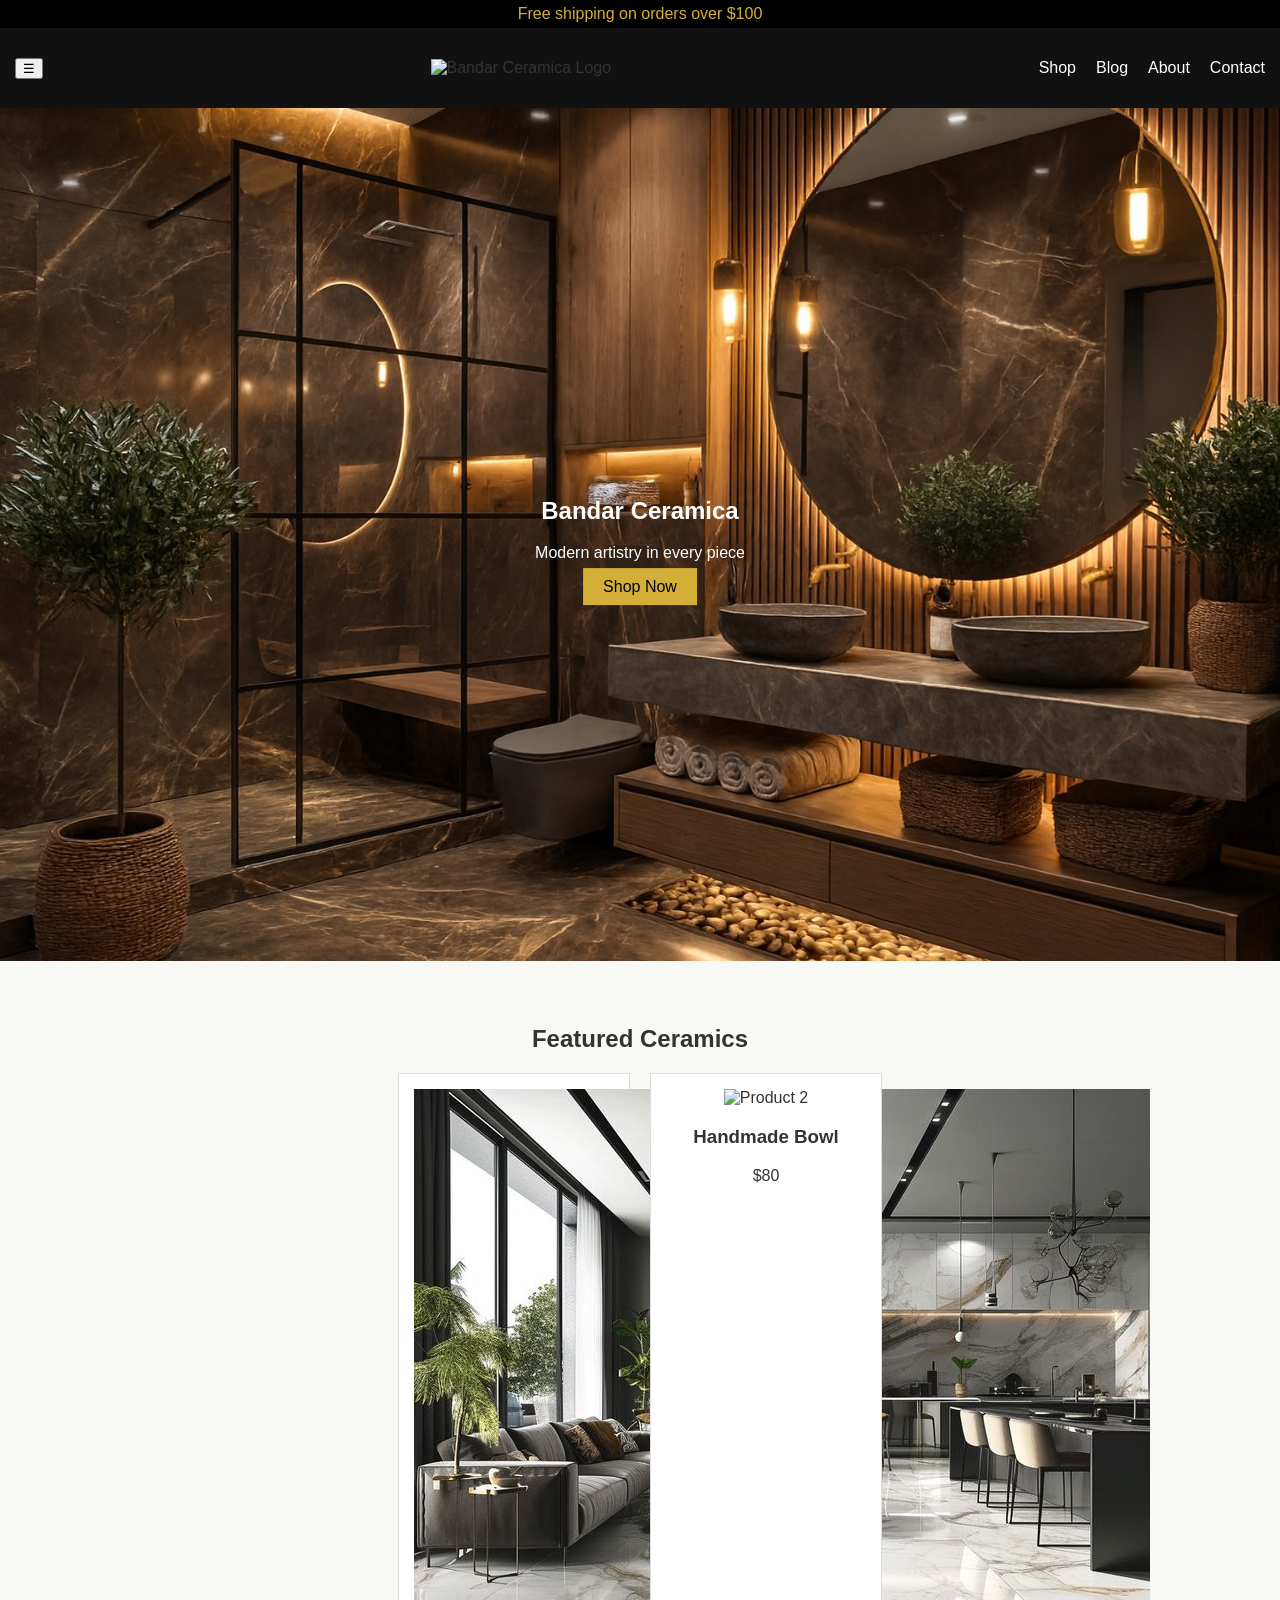
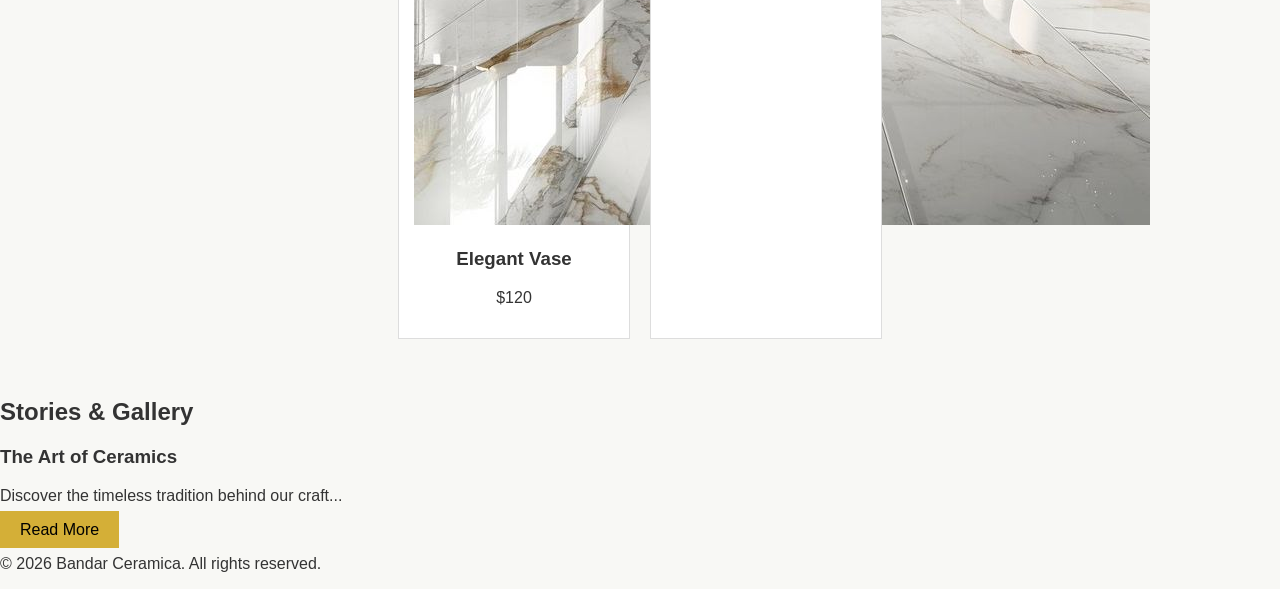
==== index.html @ 1c80420a "Update index.html" ====
<!DOCTYPE html>
<html lang="en">
<head>
  <meta charset="UTF-8">
  <title>Bandar Ceramica</title>
  <link rel="stylesheet" href="assets/css/style.css">
</head>
<body>
  <!-- Announcement Bar -->
  <div class="announcement-bar">
    Free shipping on orders over $100
  </div>

  <!-- Header -->
  <header class="site-header">
    <button class="menu-toggle">☰</button>
    <img src="assets/images/logo.png" alt="Bandar Ceramica Logo" class="logo">
    <nav>
      <ul>
        <li><a href="products.html">Shop</a></li>
        <li><a href="blog.html">Blog</a></li>
        <li><a href="about.html">About</a></li>
        <li><a href="contact.html">Contact</a></li>
      </ul>
    </nav>
  </header>

  <!-- Hero Banner -->
  <section class="hero-banner">
    <img src="assets/images/Enhance the luxuriou.png" alt="Ceramic Hero Banner">
    <div class="hero-text">
      <h1>Bandar Ceramica</h1>
      <p>Modern artistry in every piece</p>
      <a href="products.html" class="btn">Shop Now</a>
    </div>
  </section>

  <!-- Featured Products -->
  <section class="featured-products">
    <h2>Featured Ceramics</h2>
    <div class="product-grid">
      <div class="product-card">
        <img src="assets/images/tiles.jpg" alt="Product 1">
        <h3>Elegant Vase</h3>
        <p>$120</p>
      </div>
      <div class="product-card">
        <img src="assets/images/products/placeholder2.jpg" alt="Product 2">
        <h3>Handmade Bowl</h3>
        <p>$80</p>
      </div>
      <!-- Add more placeholders -->
    </div>
  </section>

  <!-- Blog/Gallery -->
  <section class="blog-gallery">
    <h2>Stories & Gallery</h2>
    <div class="blog-card">
      <h3>The Art of Ceramics</h3>
      <p>Discover the timeless tradition behind our craft...</p>
      <a href="blog.html" class="btn">Read More</a>
    </div>
  </section>

  <!-- Footer -->
  <footer>
    <p>&copy; 2026 Bandar Ceramica. All rights reserved.</p>
  </footer>
  <script src="assets/js/script.js"></script>

</body>
</html>
---- assets/css/style.css ----
body {
  font-family: 'Helvetica Neue', sans-serif;
  background-color: #f8f8f5; /* off-white */
  color: #333;
  margin: 0;
}

.announcement-bar {
  background: #000;
  color: #d4af37; /* gold */
  text-align: center;
  padding: 5px;
}

.site-header {
  display: flex;
  justify-content: space-between;
  align-items: center;
  background: #111;
  padding: 15px;
}

.site-header nav ul {
  list-style: none;
  display: flex;
  gap: 20px;
}

.site-header nav a {
  color: #fff;
  text-decoration: none;
}

.hero-banner {
  position: relative;
  text-align: center;
}

.hero-banner img {
  width: 100%;
  height: auto;
}

.hero-text {
  position: absolute;
  top: 50%;
  left: 50%;
  transform: translate(-50%, -50%);
  color: #fff;
}

.btn {
  background: #d4af37;
  color: #000;
  padding: 10px 20px;
  text-decoration: none;
}

.featured-products {
  padding: 40px;
  text-align: center;
}

.product-grid {
  display: flex;
  justify-content: center;
  gap: 20px;
}

.product-card {
  background: #fff;
  border: 1px solid #ddd;
  padding: 15px;
  width: 200px;
}
#lightbox {
  position: fixed;
  top: 0; left: 0;
  width: 100%; height: 100%;
  background: rgba(0,0,0,0.8);
  display: none;
  justify-content: center;
  align-items: center;
}
#lightbox.active {
  display: flex;
}
#lightbox img {
  max-width: 90%;
  max-height: 80%;
  border: 5px solid #d4af37; /* gold border */
}
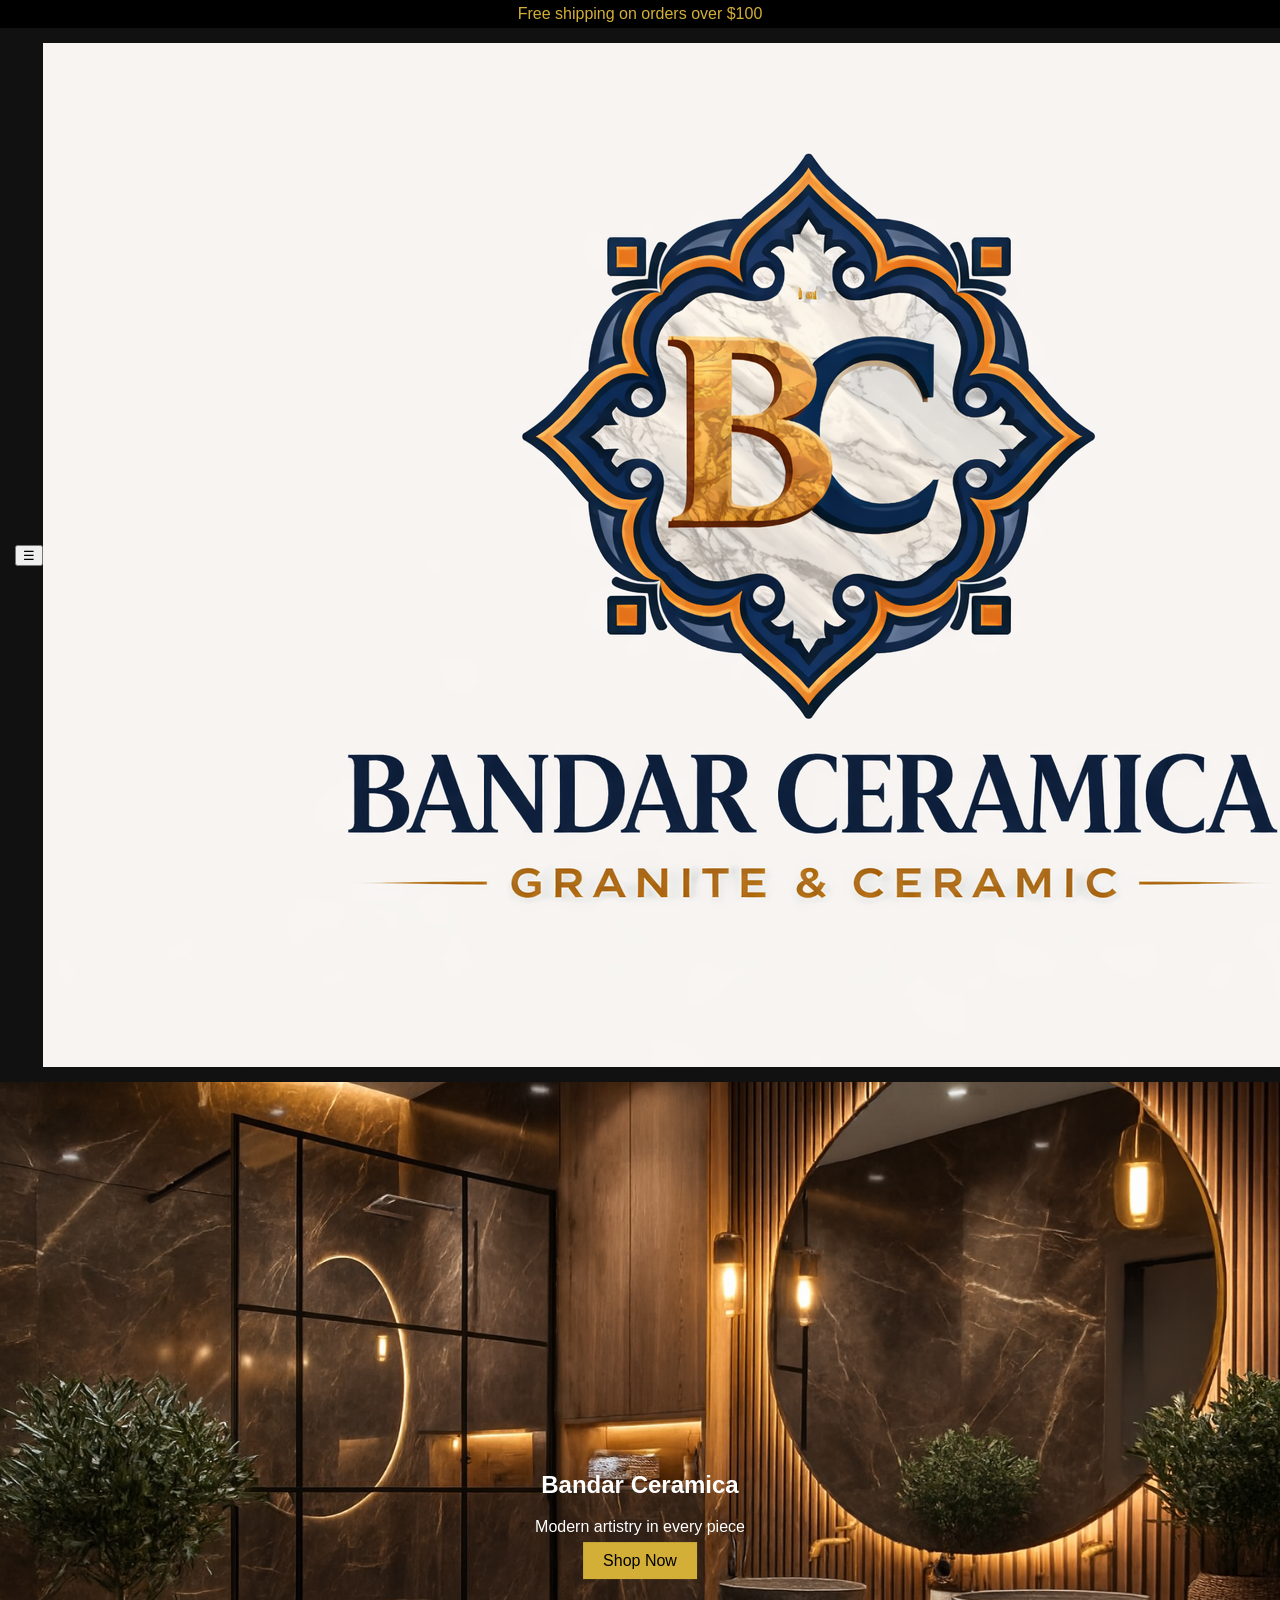
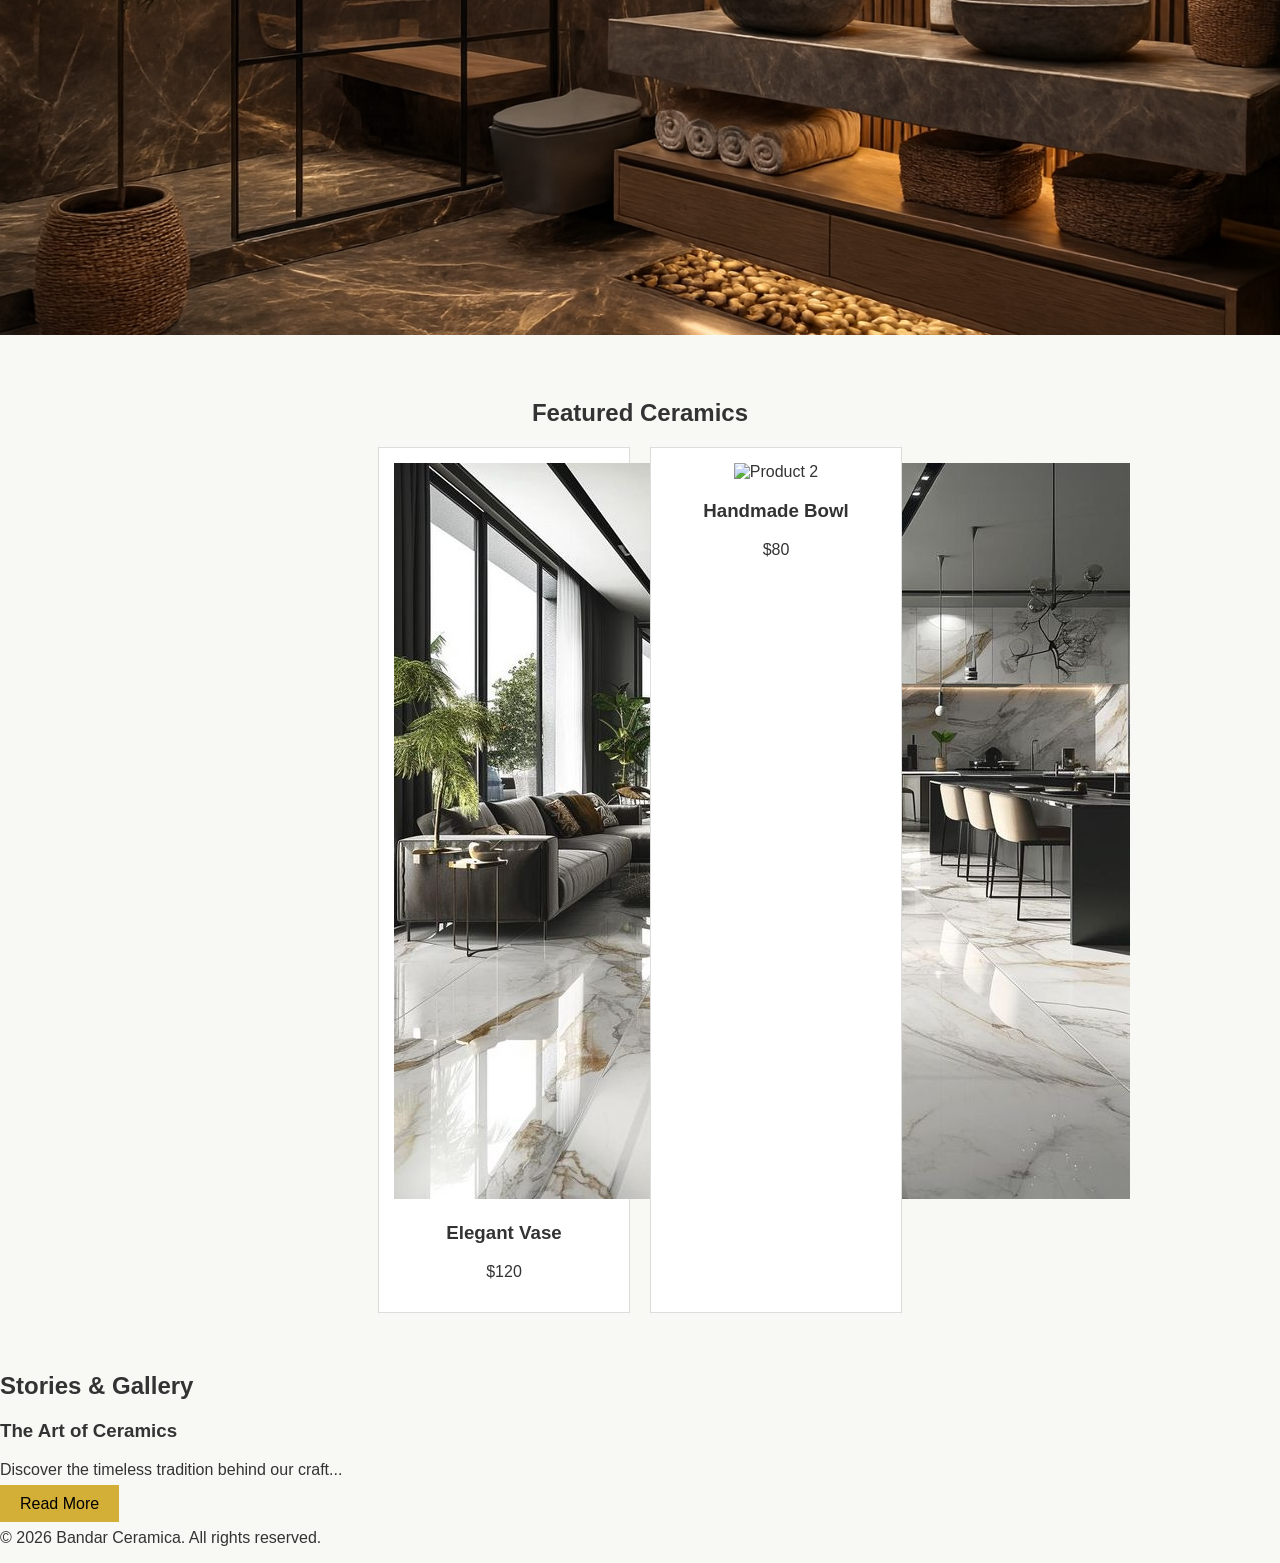
==== commit 7c610ace: "Update logo image in index.html" ====
--- a/index.html
+++ b/index.html
@@ -14,7 +14,7 @@
   <!-- Header -->
   <header class="site-header">
     <button class="menu-toggle">☰</button>
-    <img src="assets/images/logo.png" alt="Bandar Ceramica Logo" class="logo">
+    <img src="assets/images/ChatGPT Image Feb 28, 2026, 07_28_46 PM.png" alt="Bandar Ceramica Logo" class="logo">
     <nav>
       <ul>
         <li><a href="products.html">Shop</a></li>
--- a/assets/css/style.css
+++ b/assets/css/style.css
@@ -90,3 +90,14 @@
   max-height: 80%;
   border: 5px solid #d4af37; /* gold border */
 }
+.product-card {
+  background: #fff;
+  border: 1px solid #ddd;
+  padding: 15px;
+  width: 220px;
+  transition: transform 0.3s ease, box-shadow 0.3s ease;
+}
+.product-card:hover {
+  transform: scale(1.05);
+  box-shadow: 0 8px 20px rgba(0,0,0,0.2);
+}
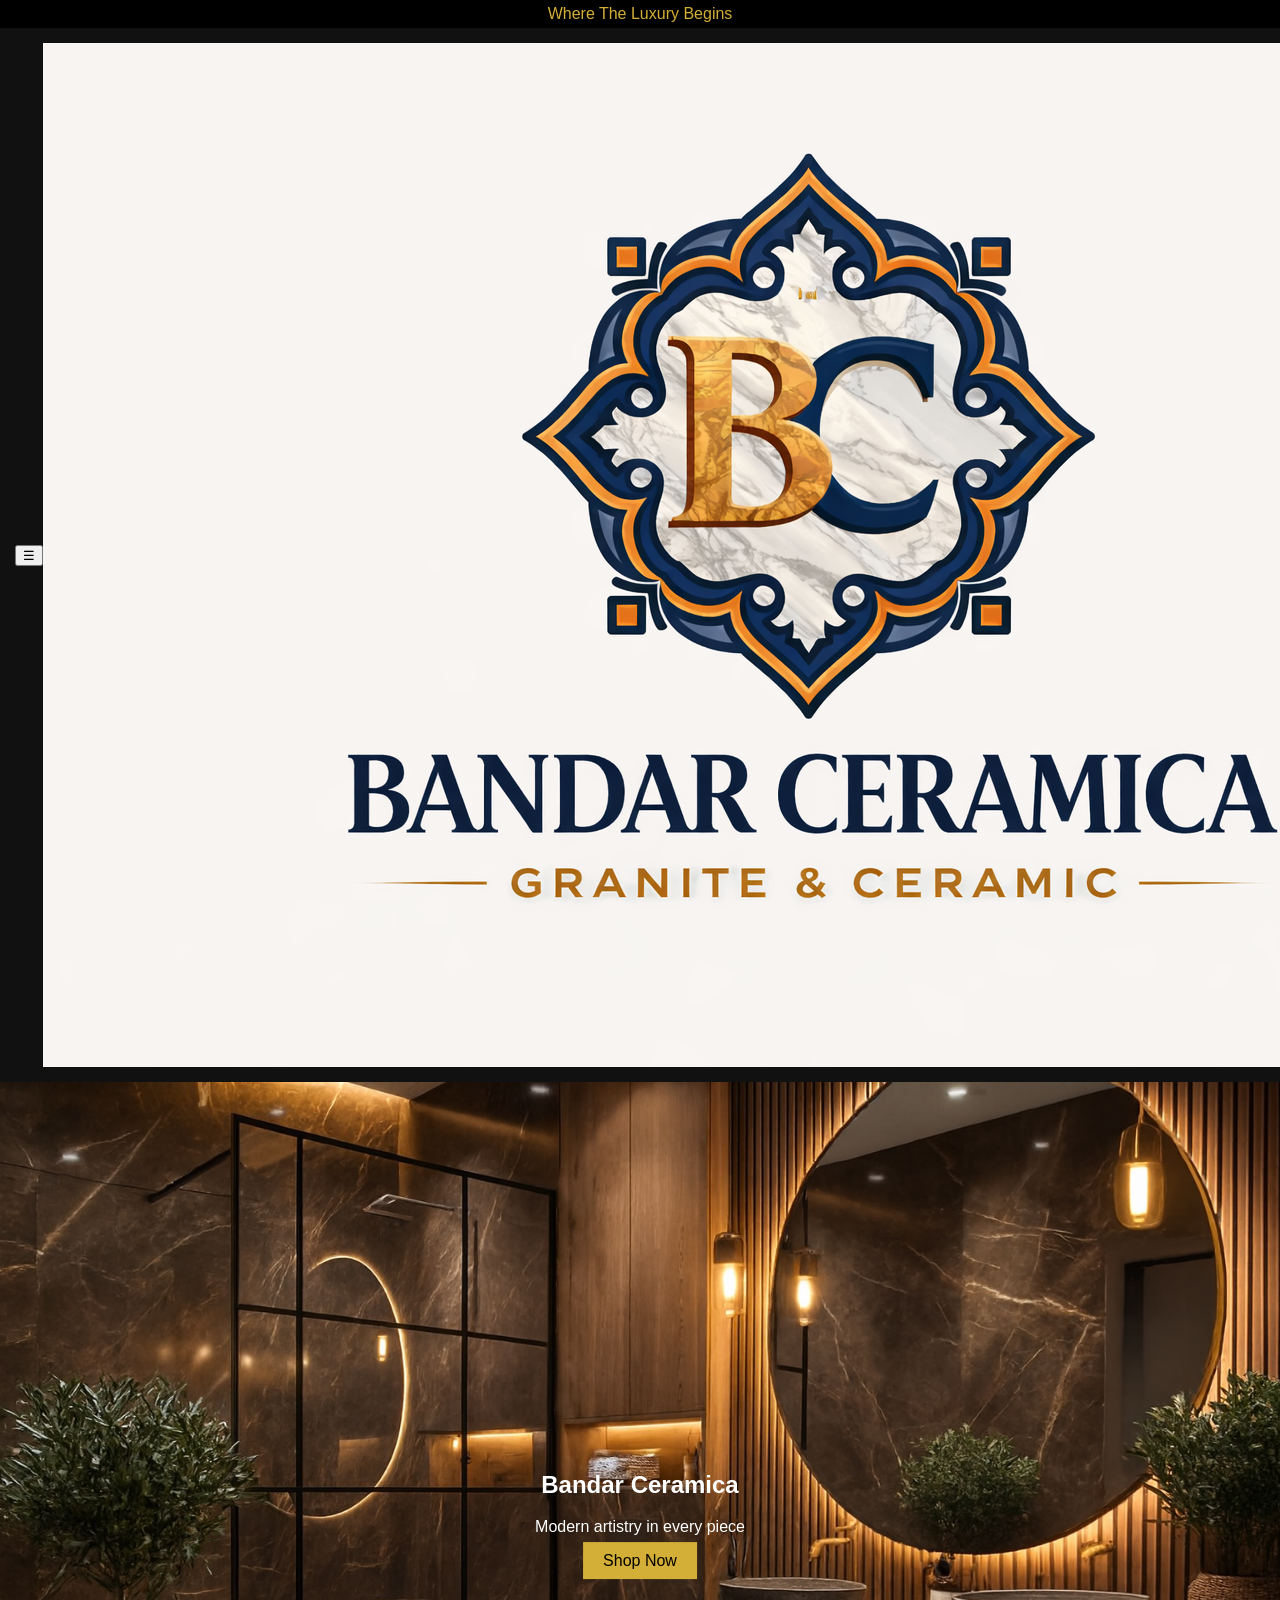
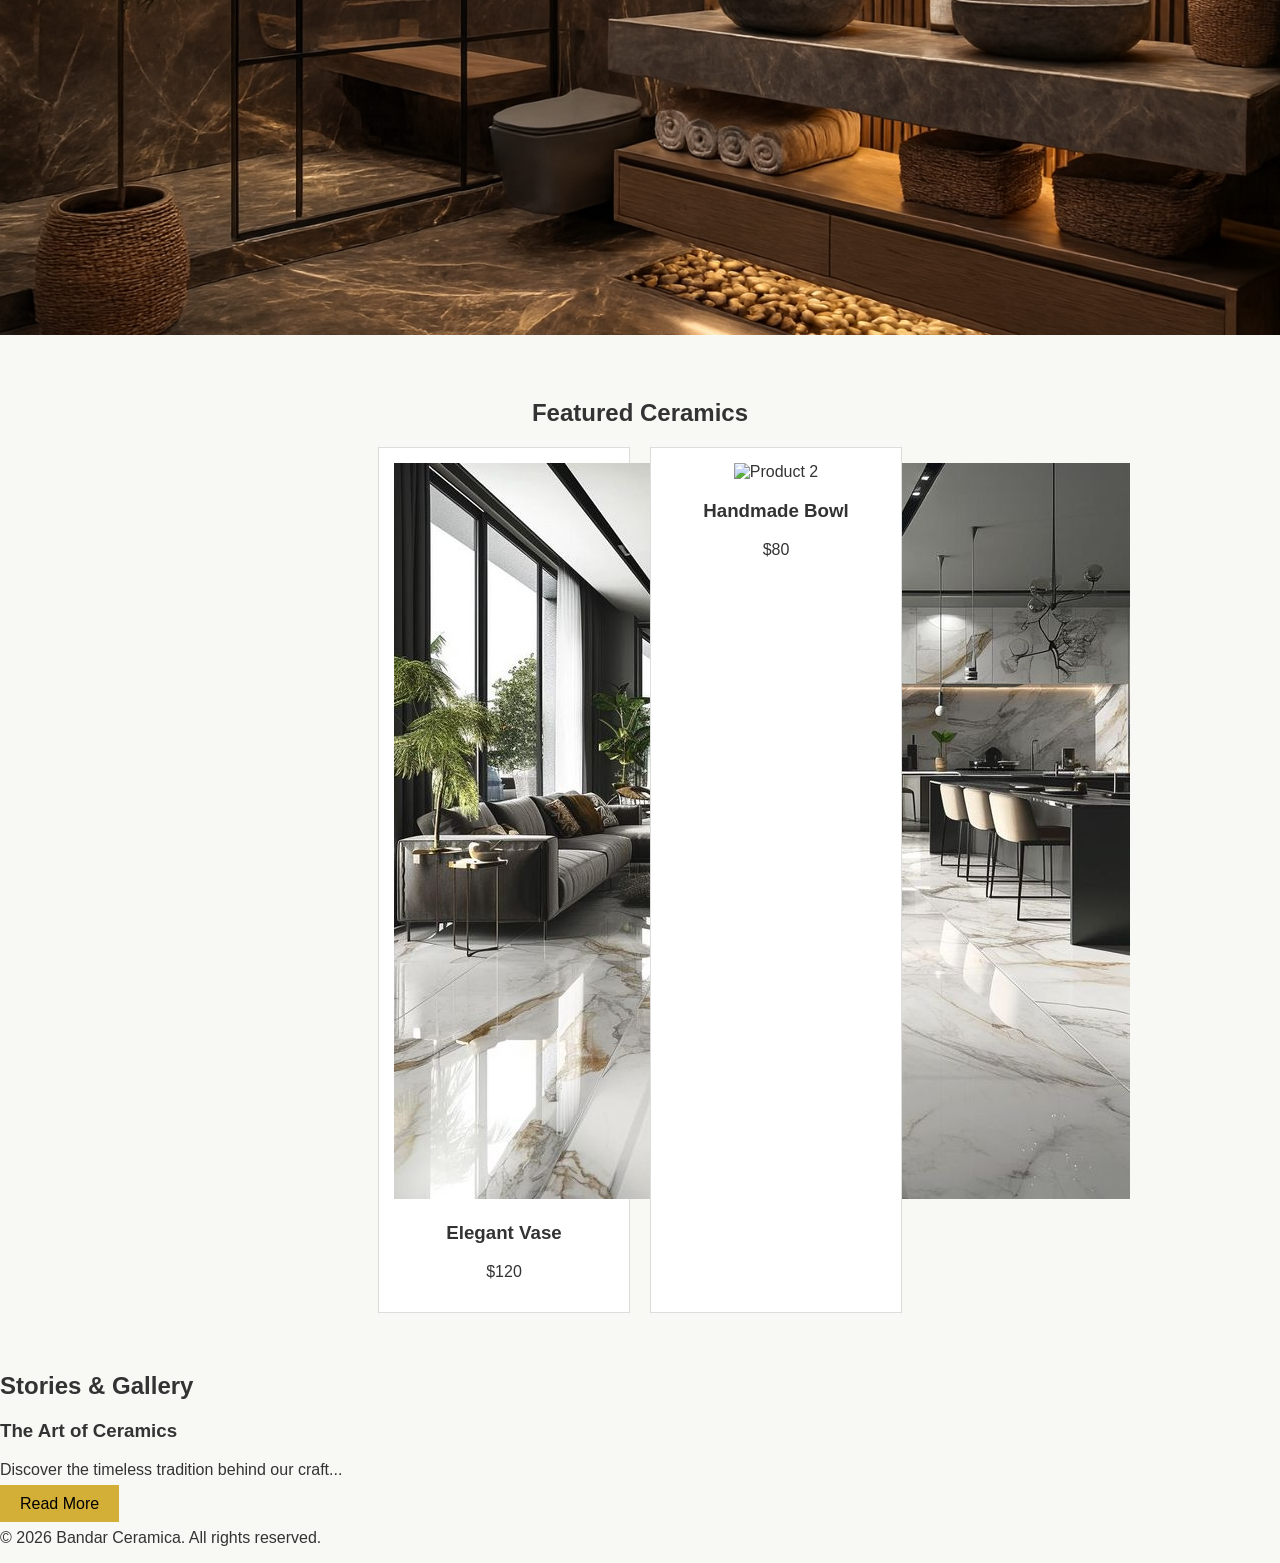
==== commit e552ace9: "Update announcement bar text" ====
--- a/index.html
+++ b/index.html
@@ -8,7 +8,7 @@
 <body>
   <!-- Announcement Bar -->
   <div class="announcement-bar">
-    Free shipping on orders over $100
+    Where The Luxury Begins
   </div>
 
   <!-- Header -->
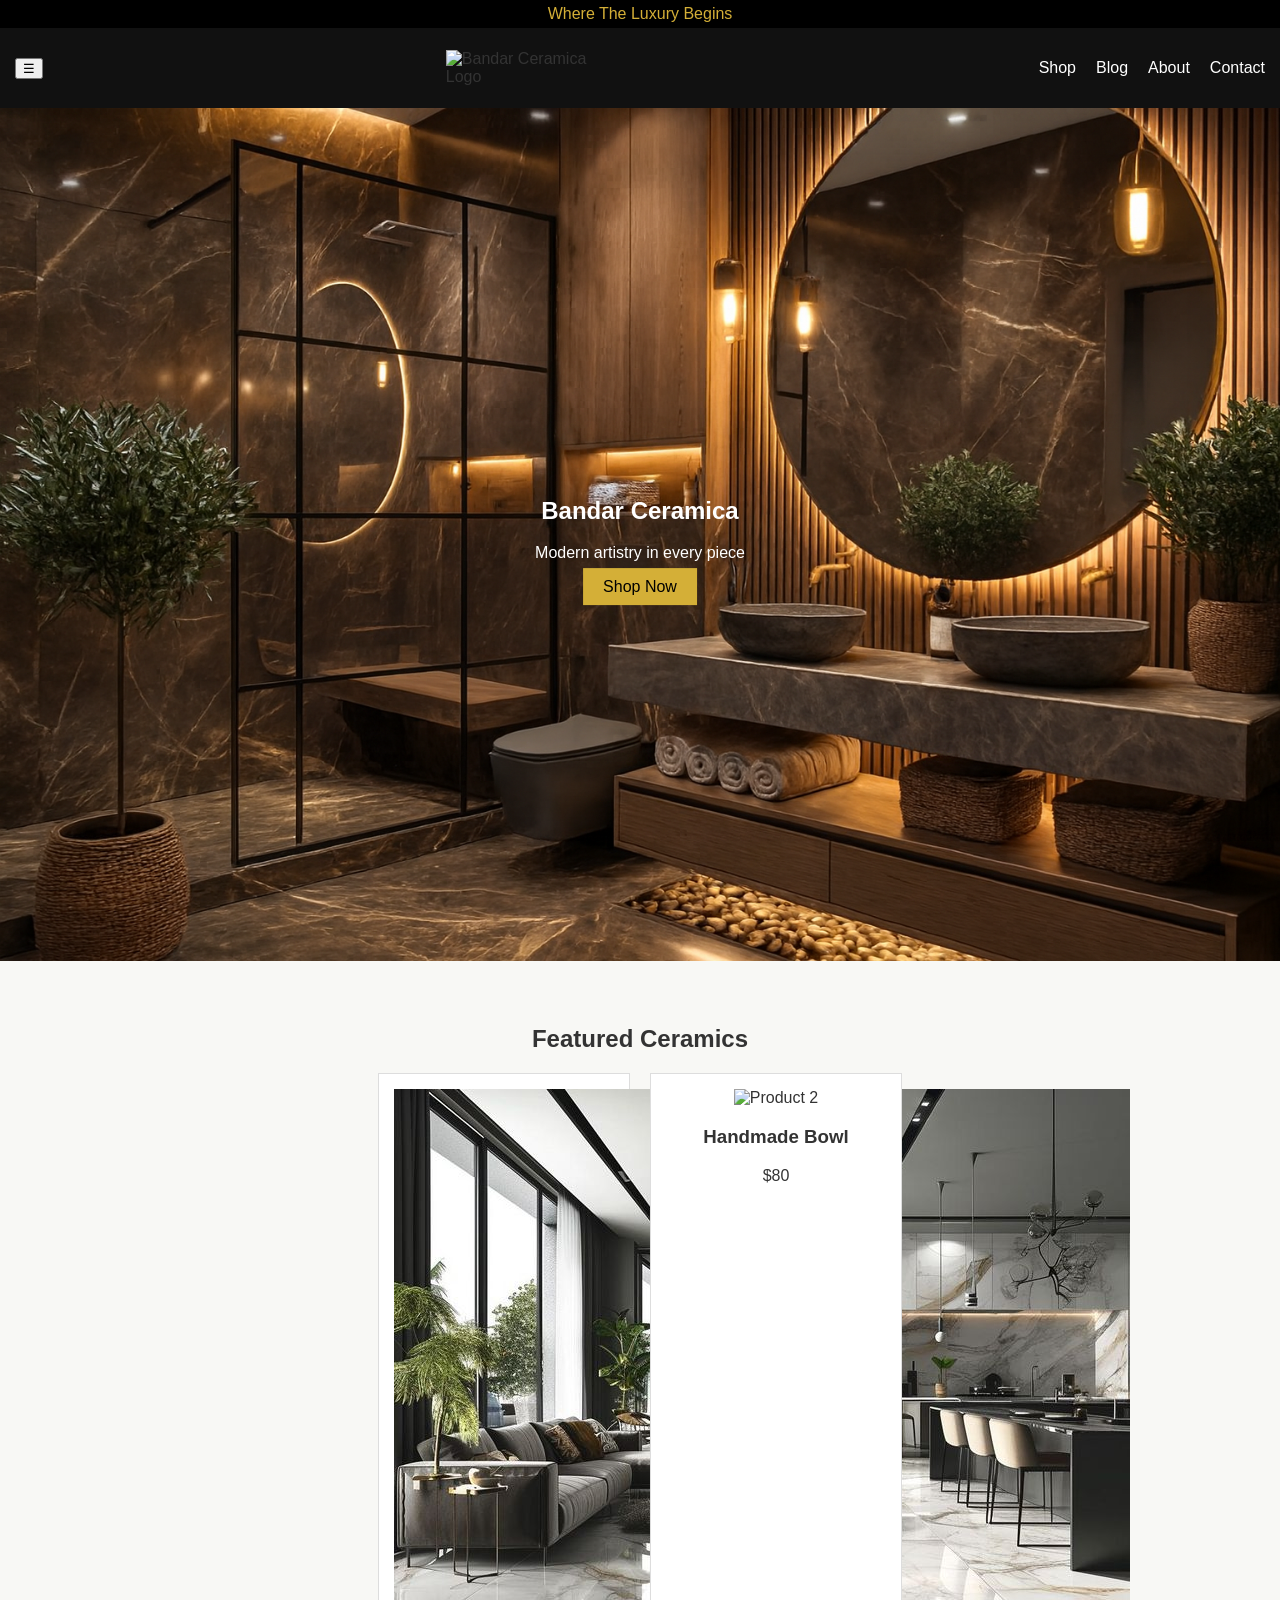
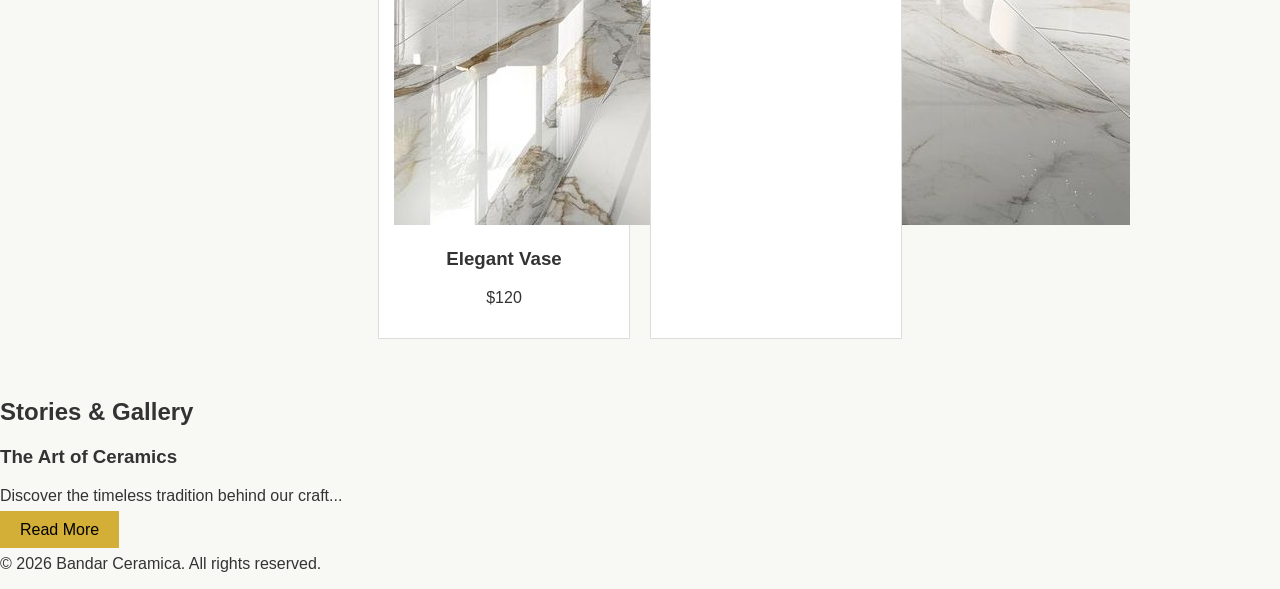
==== commit d20113fc: "Update index.html" ====
--- a/index.html
+++ b/index.html
@@ -14,7 +14,7 @@
   <!-- Header -->
   <header class="site-header">
     <button class="menu-toggle">☰</button>
-    <img src="assets/images/ChatGPT Image Feb 28, 2026, 07_28_46 PM.png" alt="Bandar Ceramica Logo" class="logo">
+    <img src="assets/images/logo.png" alt="Bandar Ceramica Logo" class="logo">
     <nav>
       <ul>
         <li><a href="products.html">Shop</a></li>
--- a/assets/css/style.css
+++ b/assets/css/style.css
@@ -101,3 +101,7 @@
   transform: scale(1.05);
   box-shadow: 0 8px 20px rgba(0,0,0,0.2);
 }
+.logo {
+  max-width: 150px;   /* adjust to the size you want */
+  height: auto;       /* keeps proportions correct */
+}
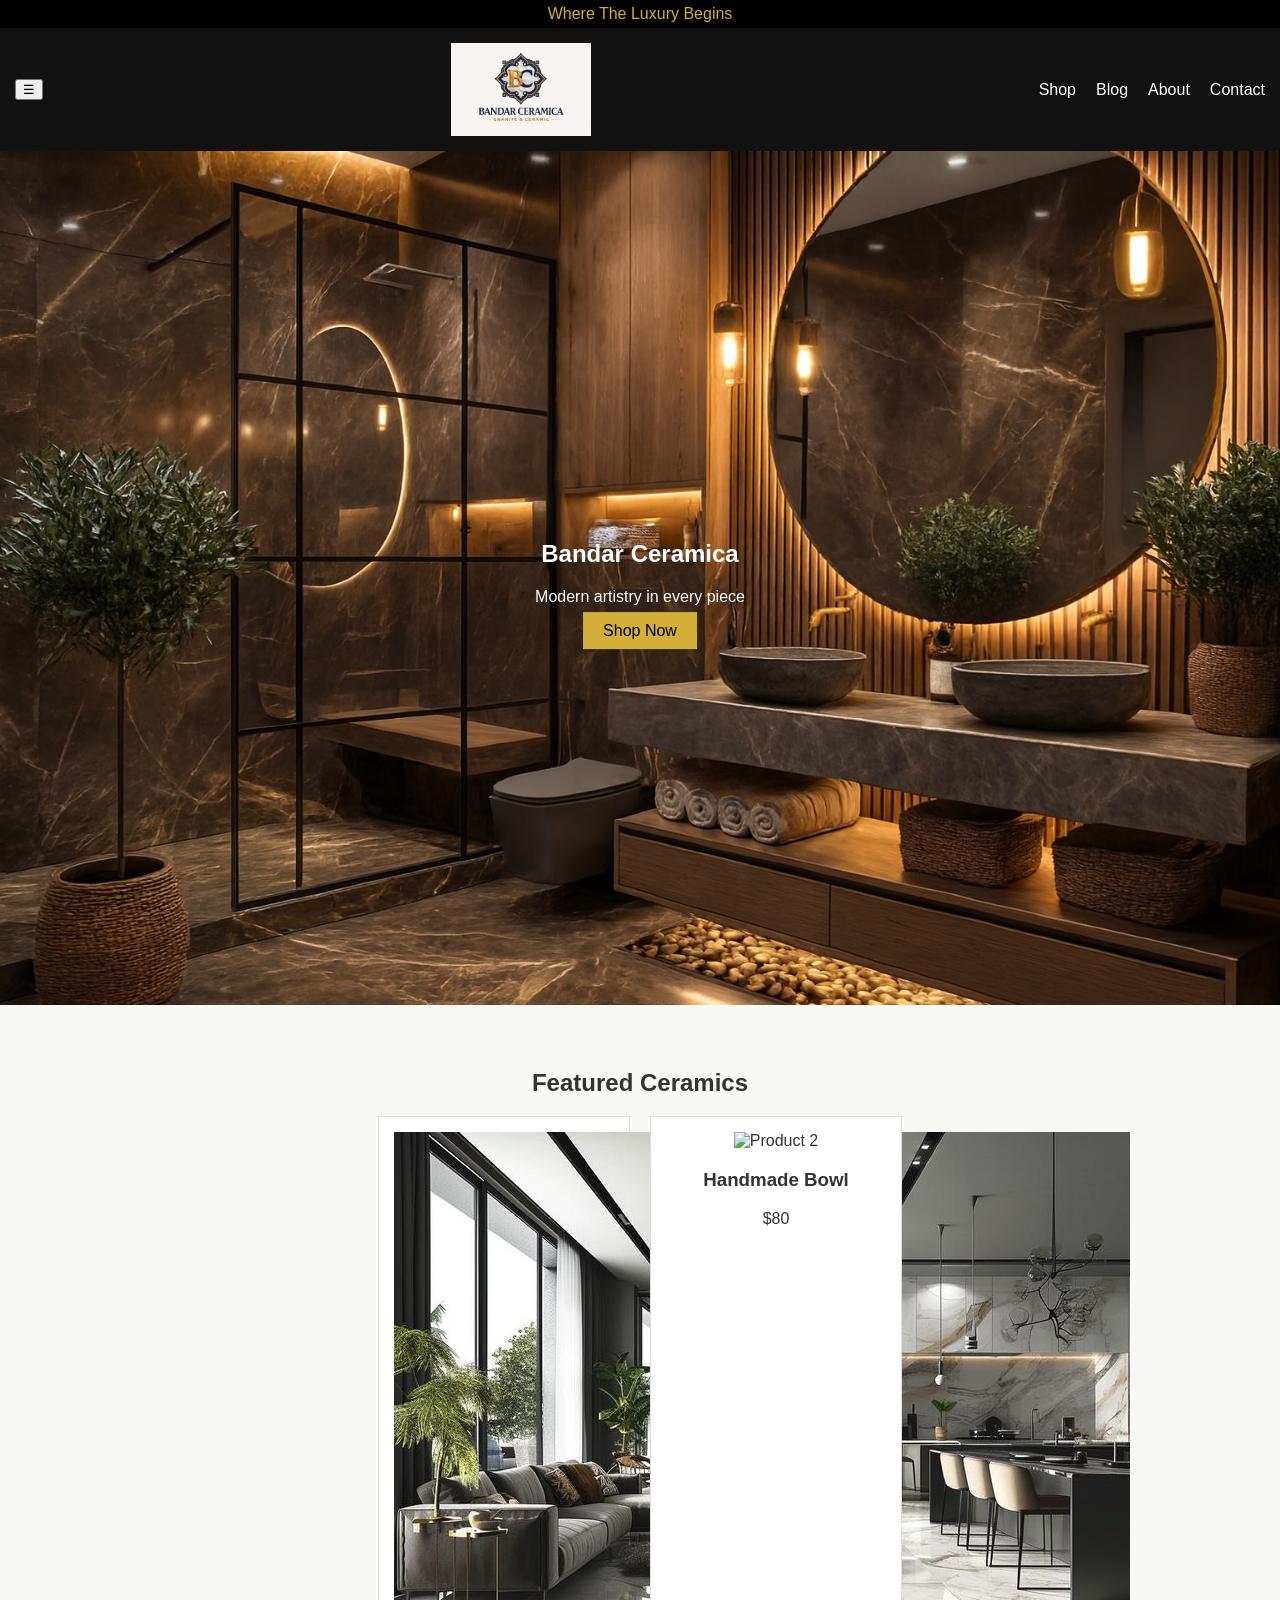
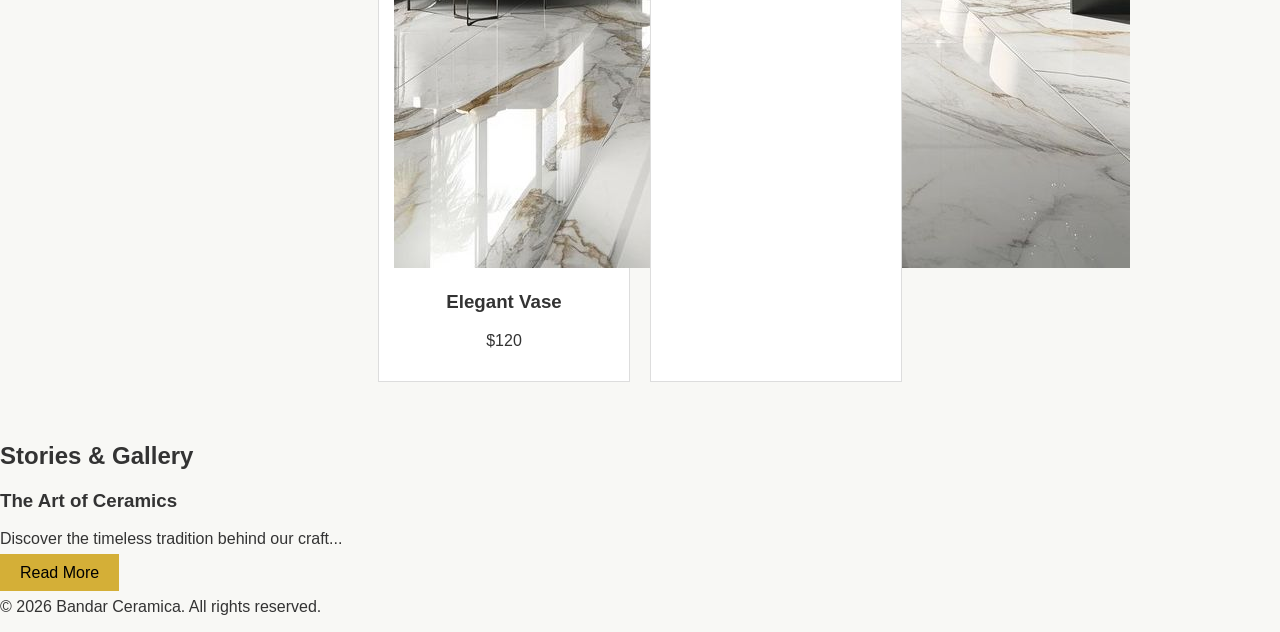
==== commit d519ae96: "Update logo image in header" ====
--- a/index.html
+++ b/index.html
@@ -14,7 +14,7 @@
   <!-- Header -->
   <header class="site-header">
     <button class="menu-toggle">☰</button>
-    <img src="assets/images/logo.png" alt="Bandar Ceramica Logo" class="logo">
+    <img src="assets/images/ChatGPT Image Feb 28, 2026, 07_28_46 PM.png" alt="Bandar Ceramica Logo" class="logo">
     <nav>
       <ul>
         <li><a href="products.html">Shop</a></li>
--- a/assets/css/style.css
+++ b/assets/css/style.css
@@ -102,6 +102,7 @@
   box-shadow: 0 8px 20px rgba(0,0,0,0.2);
 }
 .logo {
-  max-width: 150px;   /* adjust to the size you want */
-  height: auto;       /* keeps proportions correct */
+  max-width: 140px;
+  height: auto;
+  display: block;
 }
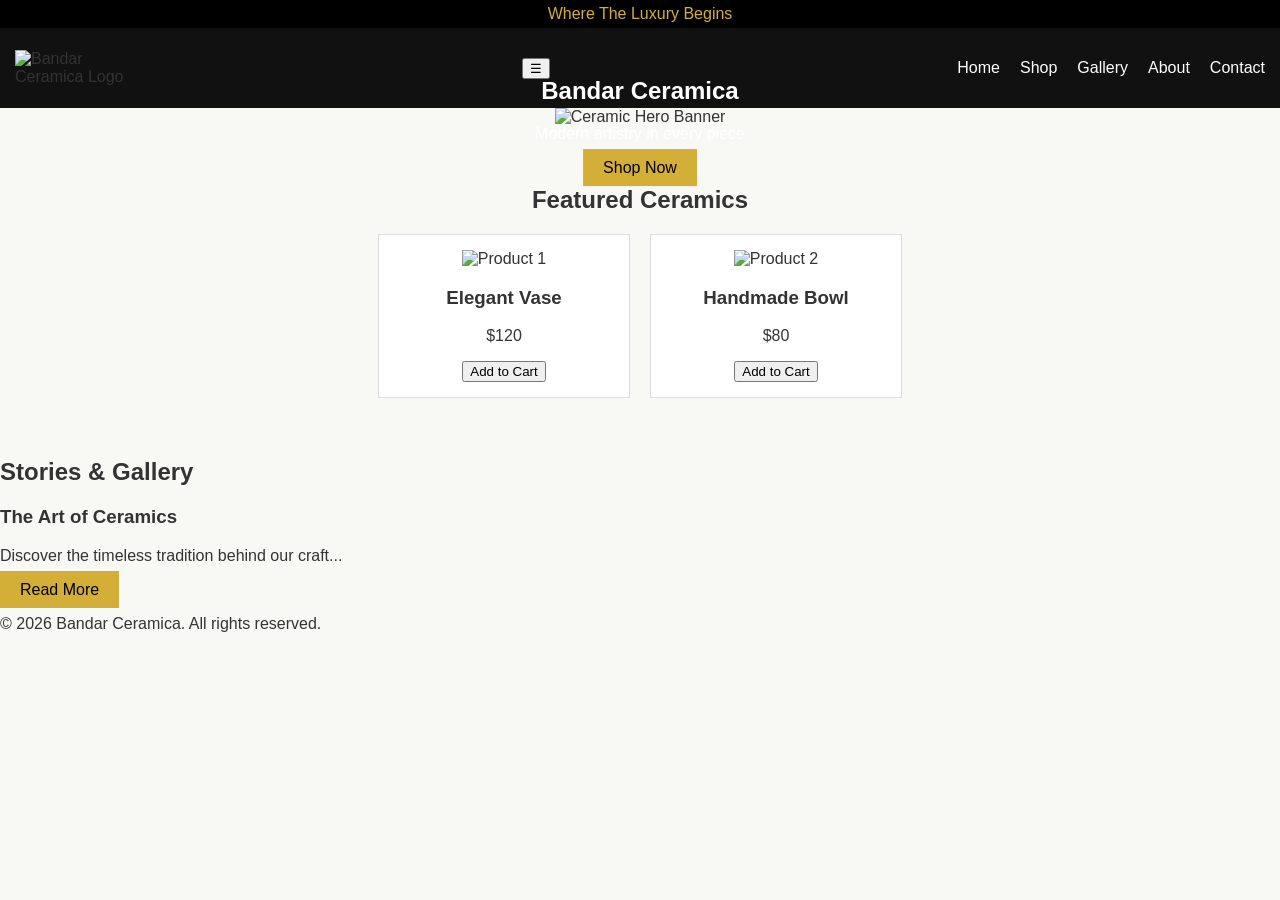
==== commit 65babdc6: "Update images and navigation links in index.html" ====
--- a/index.html
+++ b/index.html
@@ -13,12 +13,13 @@
 
   <!-- Header -->
   <header class="site-header">
+    <img src="assets/images/logo.png" alt="Bandar Ceramica Logo" class="logo">
     <button class="menu-toggle">☰</button>
-    <img src="assets/images/ChatGPT Image Feb 28, 2026, 07_28_46 PM.png" alt="Bandar Ceramica Logo" class="logo">
     <nav>
       <ul>
+        <li><a href="index.html">Home</a></li>
         <li><a href="products.html">Shop</a></li>
-        <li><a href="blog.html">Blog</a></li>
+        <li><a href="blog.html">Gallery</a></li>
         <li><a href="about.html">About</a></li>
         <li><a href="contact.html">Contact</a></li>
       </ul>
@@ -27,7 +28,7 @@
 
   <!-- Hero Banner -->
   <section class="hero-banner">
-    <img src="assets/images/Enhance the luxuriou.png" alt="Ceramic Hero Banner">
+    <img src="assets/images/hero.jpg" alt="Ceramic Hero Banner">
     <div class="hero-text">
       <h1>Bandar Ceramica</h1>
       <p>Modern artistry in every piece</p>
@@ -40,16 +41,17 @@
     <h2>Featured Ceramics</h2>
     <div class="product-grid">
       <div class="product-card">
-        <img src="assets/images/tiles.jpg" alt="Product 1">
+        <img src="assets/images/products/placeholder1.jpg" alt="Product 1">
         <h3>Elegant Vase</h3>
         <p>$120</p>
+        <button class="add-to-cart">Add to Cart</button>
       </div>
       <div class="product-card">
         <img src="assets/images/products/placeholder2.jpg" alt="Product 2">
         <h3>Handmade Bowl</h3>
         <p>$80</p>
+        <button class="add-to-cart">Add to Cart</button>
       </div>
-      <!-- Add more placeholders -->
     </div>
   </section>
 
@@ -67,7 +69,7 @@
   <footer>
     <p>&copy; 2026 Bandar Ceramica. All rights reserved.</p>
   </footer>
+
   <script src="assets/js/script.js"></script>
-
 </body>
 </html>
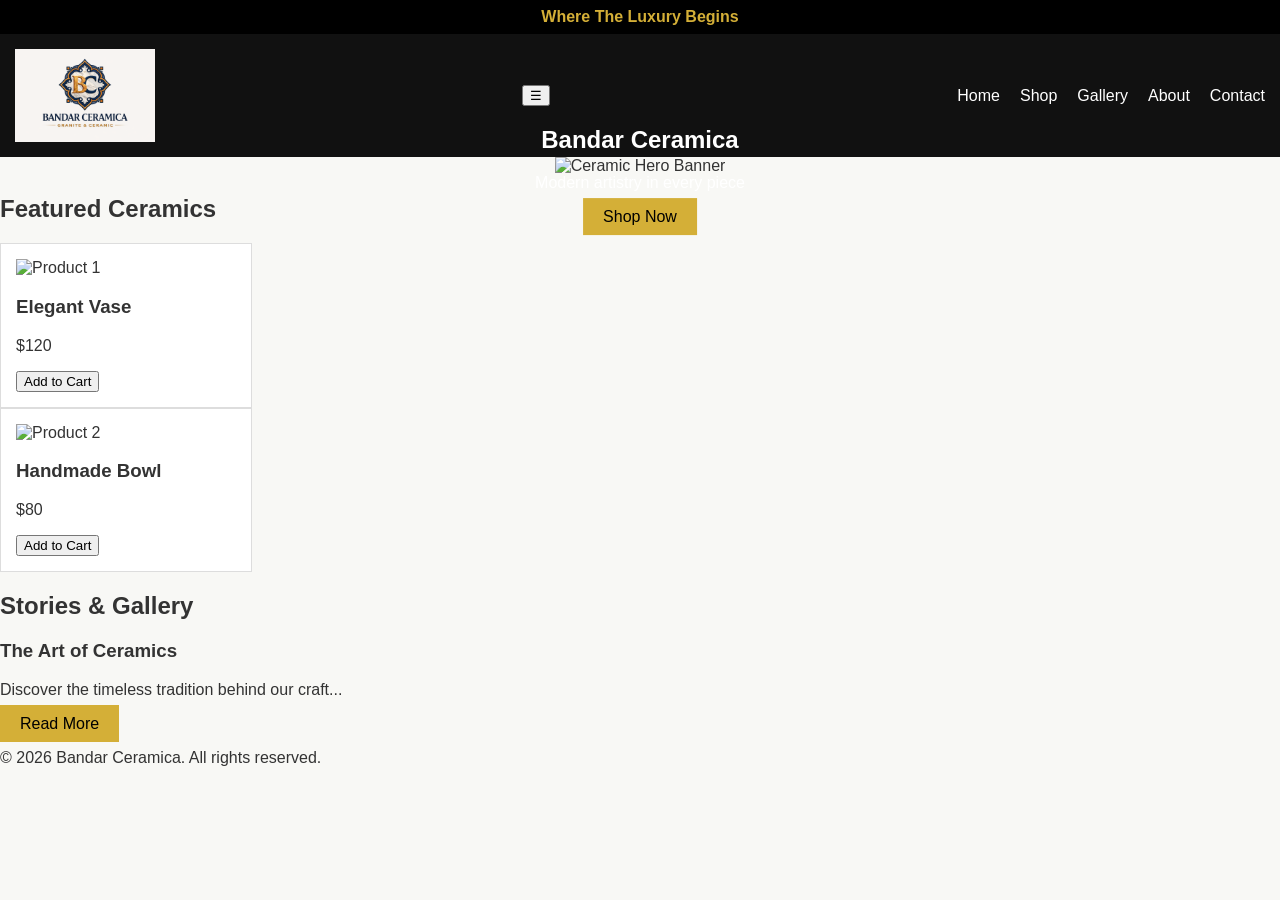
==== commit 6b0f2b28: "Replace logo image in header" ====
--- a/index.html
+++ b/index.html
@@ -13,7 +13,7 @@
 
   <!-- Header -->
   <header class="site-header">
-    <img src="assets/images/logo.png" alt="Bandar Ceramica Logo" class="logo">
+    <img src="assets/images/ChatGPT Image Feb 28, 2026, 07_28_46 PM.png" alt="Bandar Ceramica Logo" class="logo">
     <button class="menu-toggle">☰</button>
     <nav>
       <ul>
--- a/assets/css/style.css
+++ b/assets/css/style.css
@@ -1,15 +1,16 @@
 body {
-  font-family: 'Helvetica Neue', sans-serif;
-  background-color: #f8f8f5; /* off-white */
+  font-family: 'Montserrat', sans-serif;
+  background-color: #f8f8f5;
+  margin: 0;
   color: #333;
-  margin: 0;
 }
 
 .announcement-bar {
   background: #000;
-  color: #d4af37; /* gold */
+  color: #d4af37;
   text-align: center;
-  padding: 5px;
+  padding: 8px;
+  font-weight: bold;
 }
 
 .site-header {
@@ -20,13 +21,18 @@
   padding: 15px;
 }
 
-.site-header nav ul {
+.logo {
+  max-width: 140px;
+  height: auto;
+}
+
+nav ul {
   list-style: none;
   display: flex;
   gap: 20px;
 }
 
-.site-header nav a {
+nav a {
   color: #fff;
   text-decoration: none;
 }
@@ -54,42 +60,13 @@
   color: #000;
   padding: 10px 20px;
   text-decoration: none;
+  transition: background 0.3s ease;
 }
 
-.featured-products {
-  padding: 40px;
-  text-align: center;
+.btn:hover {
+  background: #b9972f;
 }
 
-.product-grid {
-  display: flex;
-  justify-content: center;
-  gap: 20px;
-}
-
-.product-card {
-  background: #fff;
-  border: 1px solid #ddd;
-  padding: 15px;
-  width: 200px;
-}
-#lightbox {
-  position: fixed;
-  top: 0; left: 0;
-  width: 100%; height: 100%;
-  background: rgba(0,0,0,0.8);
-  display: none;
-  justify-content: center;
-  align-items: center;
-}
-#lightbox.active {
-  display: flex;
-}
-#lightbox img {
-  max-width: 90%;
-  max-height: 80%;
-  border: 5px solid #d4af37; /* gold border */
-}
 .product-card {
   background: #fff;
   border: 1px solid #ddd;
@@ -97,12 +74,8 @@
   width: 220px;
   transition: transform 0.3s ease, box-shadow 0.3s ease;
 }
+
 .product-card:hover {
   transform: scale(1.05);
   box-shadow: 0 8px 20px rgba(0,0,0,0.2);
 }
-.logo {
-  max-width: 140px;
-  height: auto;
-  display: block;
-}
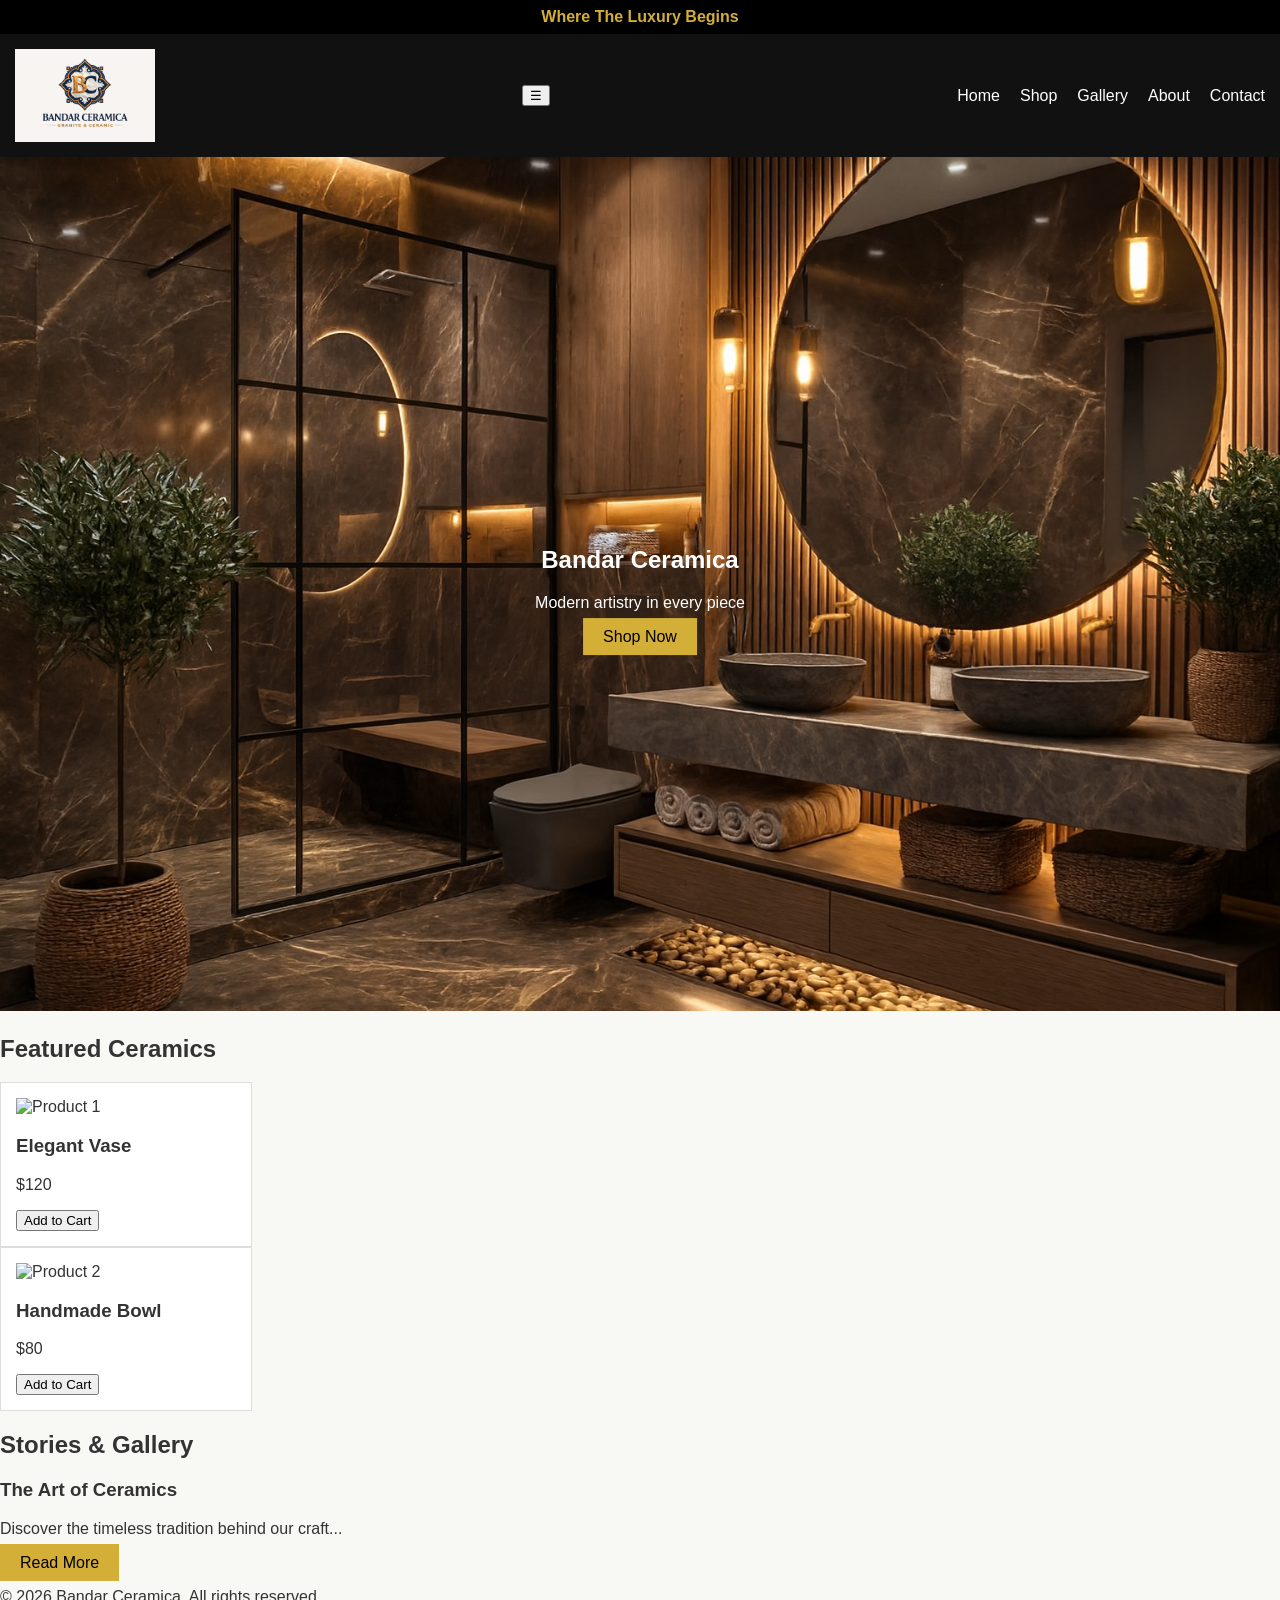
==== commit cd2c5502: "Update hero image in index.html" ====
--- a/index.html
+++ b/index.html
@@ -28,7 +28,7 @@
 
   <!-- Hero Banner -->
   <section class="hero-banner">
-    <img src="assets/images/hero.jpg" alt="Ceramic Hero Banner">
+    <img src="assets/images/Enhance the luxuriou.png" alt="Ceramic Hero Banner">
     <div class="hero-text">
       <h1>Bandar Ceramica</h1>
       <p>Modern artistry in every piece</p>
